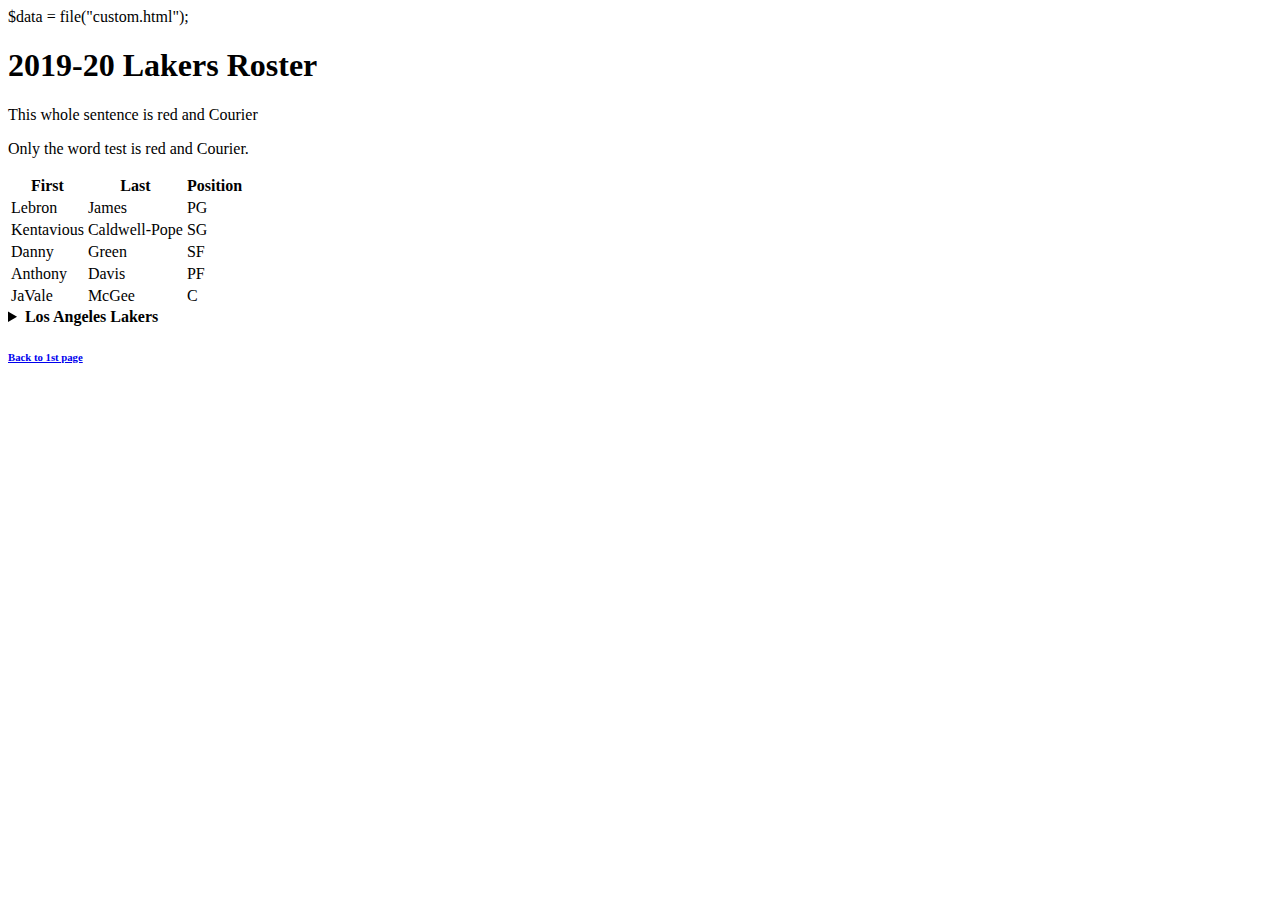
==== LakersRoster.html @ 2ede6724 "Add files via upload" ====
<!DOCTYPE html>
<html lang="en">
<title> 2019/20 Lakers Roster</title>
<meta charset="UTF-8">
$data = file("custom.html");

<header><h1>
   2019-20 Lakers Roster
  </h1></header>  
  <p class="custom">This whole sentence is red and Courier</p>
  <p>Only the word <span class=.custom>test</span> is red and Courier.</p>
<!-- Requirement Table -->
<table>  
  <tr>
    <th>First</th>
    <th>Last</th> 
    <th>Position</th>
  </tr>
  <tr>
    <td>Lebron</td>
    <td>James</td>
    <td>PG</td>
  </tr>  
    <tr>
    <td>Kentavious</td>
    <td>Caldwell-Pope</td>
    <td>SG</td>
  </tr>
  <tr>
    <td>Danny</td>
    <td>Green</td>
    <td>SF</td>
  </tr>
  <tr>
    <td>Anthony</td>
    <td>Davis</td>
    <td>PF</td>
  </tr>
  <tr>
    <td>JaVale</td>
    <td>McGee</td>
    <td>C</td>
  </tr>
  </table>
  
<!-- Requirement Details / Summary -->  
  <details>
  <summary><b>
    Los Angeles Lakers
    </b></summary>
  <p>The Los Angeles Lakers have won 16 NBA championships, second-most in most in the whole NBA. Lakers started playing in Minneapolis, but relocated to Los Angeles in the 1960s. Lakers last won 
    NBA championship was back in 2009-10 and before making it to this year playoff, the last time Lakers were in playoff was in 2012-13 but lost to Spurs in first round.  
  </p>
</details>  
<!-- Requirement Navigation -->  
<nav><h6><a href="index.html">Back to 1st page</a></h6></nav>

</body>
</html>
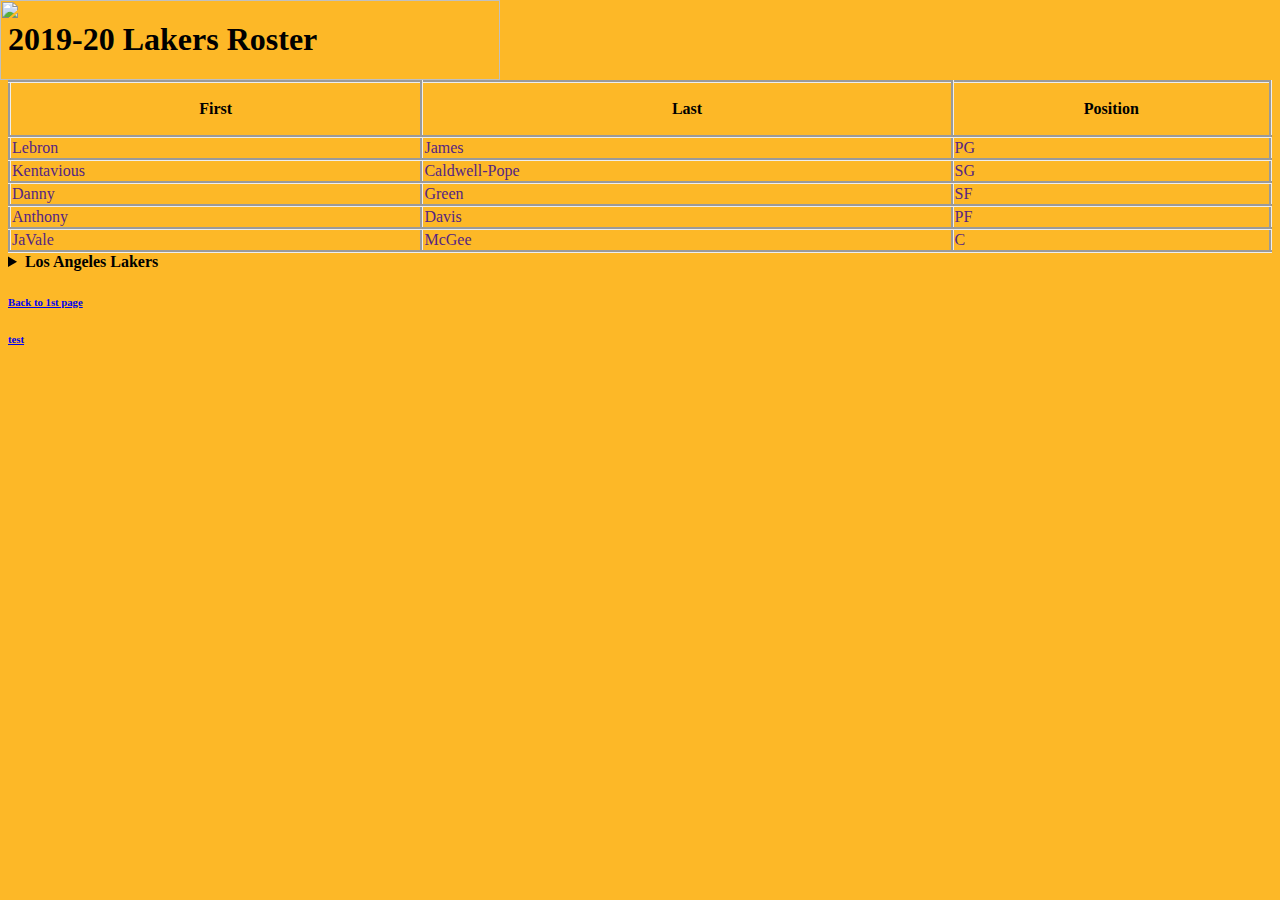
==== commit 8dee7bd0: "Update LakersRoster.html" ====
--- a/LakersRoster.html
+++ b/LakersRoster.html
@@ -2,14 +2,45 @@
 <html lang="en">
 <title> 2019/20 Lakers Roster</title>
 <meta charset="UTF-8">
-$data = file("custom.html");
+  
+<style>
+  img {
+  position: absolute;
+  left: 0px;
+  top: 0px;
+  z-index: -1;
+}
 
-<header><h1>
-   2019-20 Lakers Roster
-  </h1></header>  
-  <p class="custom">This whole sentence is red and Courier</p>
-  <p>Only the word <span class=.custom>test</span> is red and Courier.</p>
-<!-- Requirement Table -->
+table, td, th {
+  border: 3px groove; black;
+}
+
+table {
+  border-collapse: collapse;
+  width: 100%;
+}
+
+th {
+  height: 50px;
+}
+
+  td{
+    
+    color: #542583;
+  }
+body {
+  background-color: #FDB827;
+}
+  
+
+</style>
+
+  <h1>2019-20 Lakers Roster</h1>
+  <img src="https://gyazo.com/c8f8b23d6194afe0b5342caaf8aa964e.png" width="500" height="80">
+
+  
+<body>
+<!-- Requirement Table/Boarder -->
 <table>  
   <tr>
     <th>First</th>
@@ -54,6 +85,7 @@
 </details>  
 <!-- Requirement Navigation -->  
 <nav><h6><a href="index.html">Back to 1st page</a></h6></nav>
+<nav><h6><a href="custom.html">test</a></h6></nav>
 
 </body>
 </html>
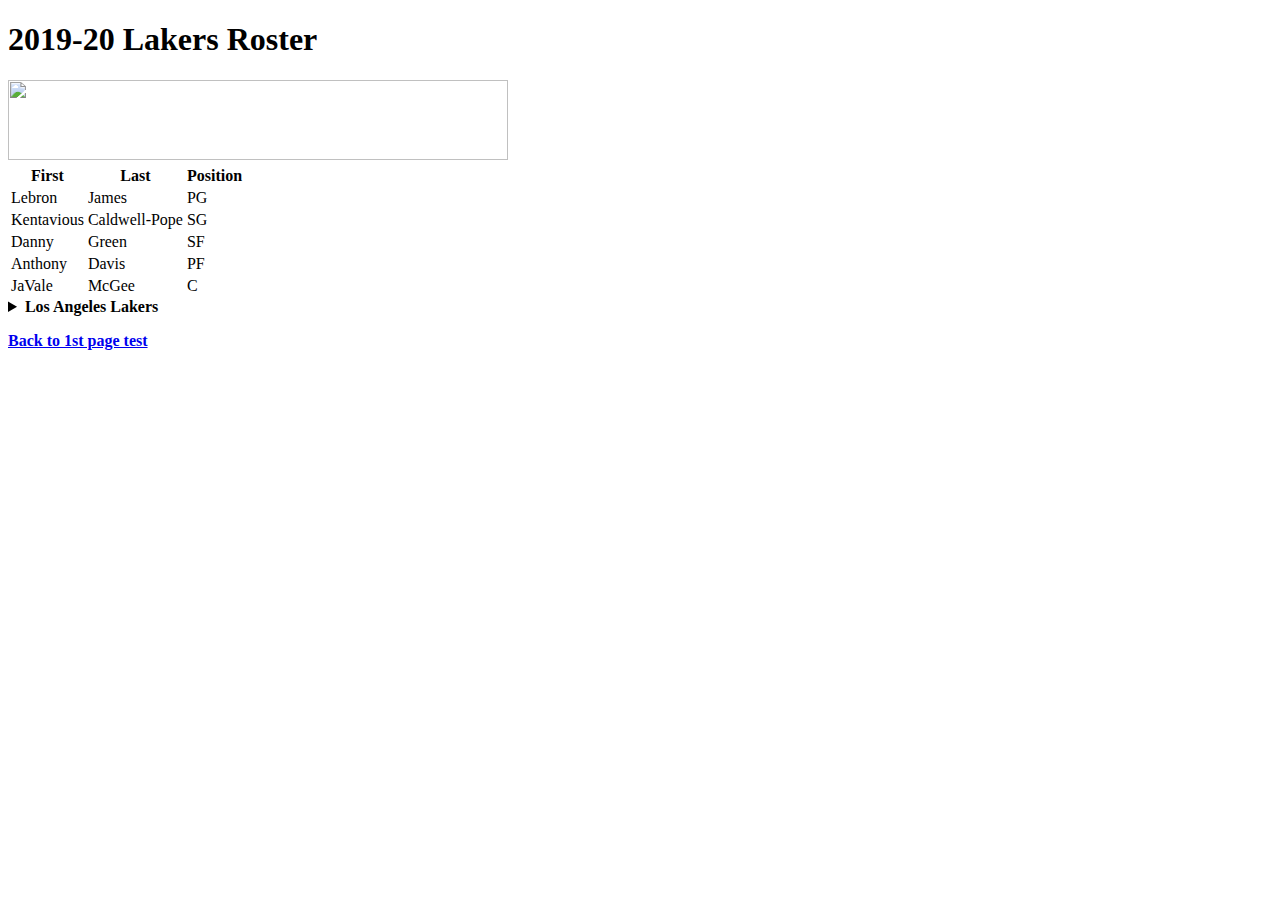
==== commit 4068c817: "Update LakersRoster.html" ====
--- a/LakersRoster.html
+++ b/LakersRoster.html
@@ -1,40 +1,10 @@
 <!DOCTYPE html>
 <html lang="en">
 <title> 2019/20 Lakers Roster</title>
+<link rel="stylesheet" type="text/css" href="./LakersRoster.css">
 <meta charset="UTF-8">
-  
-<style>
-  img {
-  position: absolute;
-  left: 0px;
-  top: 0px;
-  z-index: -1;
-}
 
-table, td, th {
-  border: 3px groove; black;
-}
-
-table {
-  border-collapse: collapse;
-  width: 100%;
-}
-
-th {
-  height: 50px;
-}
-
-  td{
-    
-    color: #542583;
-  }
-body {
-  background-color: #FDB827;
-}
-  
-
-</style>
-
+  <!-- Requirement List z-index-->
   <h1>2019-20 Lakers Roster</h1>
   <img src="https://gyazo.com/c8f8b23d6194afe0b5342caaf8aa964e.png" width="500" height="80">
 
@@ -74,7 +44,7 @@
   </tr>
   </table>
   
-<!-- Requirement Details / Summary -->  
+<!-- Requirement Details / Summary/ clear -->  
   <details>
   <summary><b>
     Los Angeles Lakers
@@ -83,9 +53,8 @@
     NBA championship was back in 2009-10 and before making it to this year playoff, the last time Lakers were in playoff was in 2012-13 but lost to Spurs in first round.  
   </p>
 </details>  
-<!-- Requirement Navigation -->  
-<nav><h6><a href="index.html">Back to 1st page</a></h6></nav>
-<nav><h6><a href="custom.html">test</a></h6></nav>
-
+<!-- Requirement Navigation / Pseudo selector/Contexual Selector--> 
+<p><b><a href="index.html">Back to 1st page test</a></b></p>
+  
 </body>
 </html>
